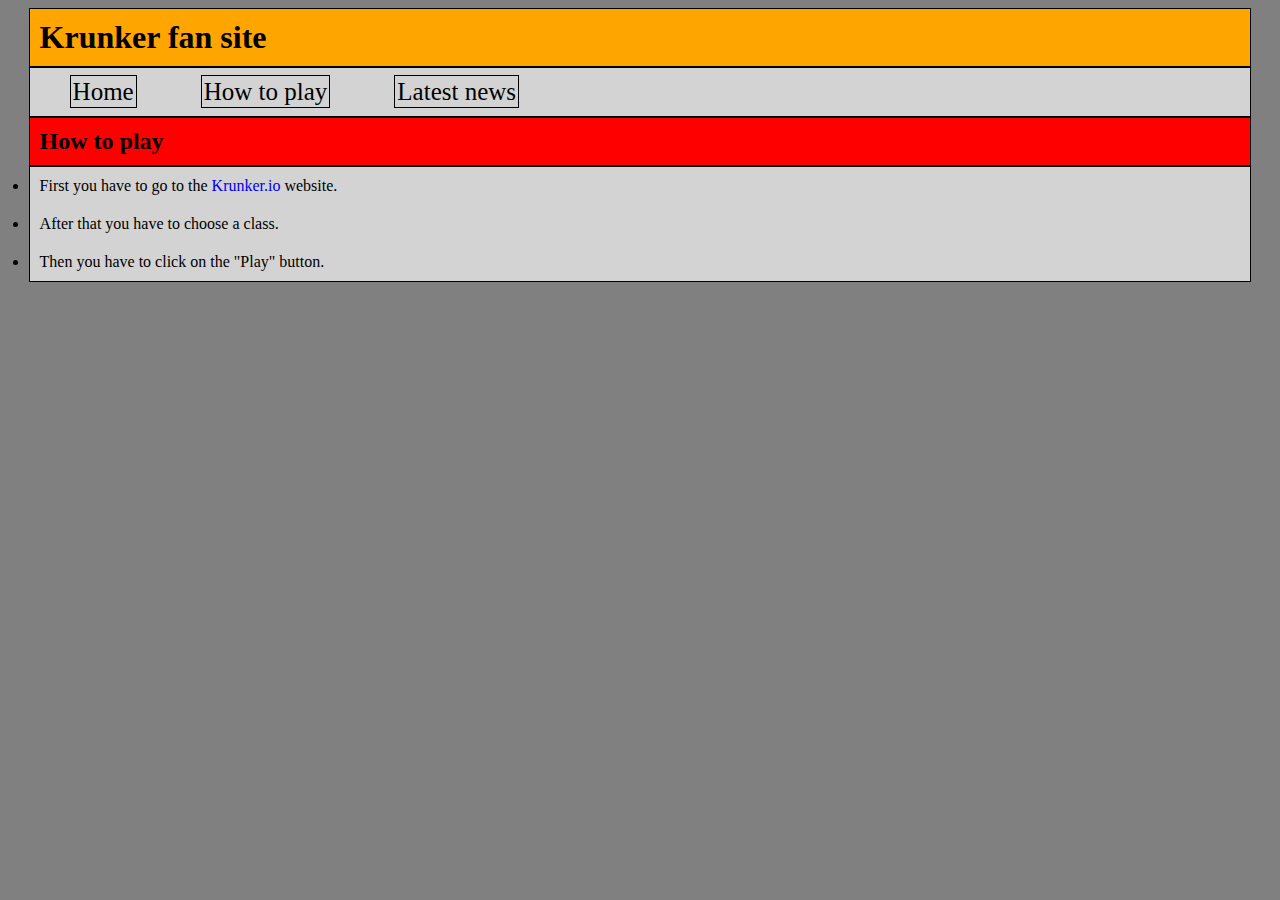
==== howto.html @ 18720250 "tweaks" ====
<!DOCTYPE html>
<html lang="en">
<head>
    <meta charset="UTF-8">
    <meta http-equiv="X-UA-Compatible" content="IE=edge">
    <meta name="viewport" content="width=device-width, initial-scale=1.0">
    <title>Document</title>
    <link rel="stylesheet" href="index.css">
</head>
<body>
    <h1 id = cim>Krunker fan site</h1>
    <div id="navbar">
        <a class="button" href="index.html">Home</a>
        <a class="button" href="howto.html">How to play</a>
        <a class="button" href="latest.html">Latest news</a>
    </div>
    <h2>How to play</h2>
    <li style="border-top: 1px solid;">First you have to go to the <a href="https://krunker.io">Krunker.io</a> website.</li>
    <li>After that you have to choose a class.</li>
    <li style="border-bottom: 1px solid;">Then you have to click on the "Play" button.</li>

</body>
</html>
---- index.css ----
p {
    width: 90%;
    background-color: lightgray;
    border: 1px solid black;
    margin: 0 auto;
    padding: 20px 10px;
    width: 95%;
    text-align: justify;
}
li{
    width: 90%;
    background-color: lightgray;
    border: 1px solid black;
    border-top: 0;
    border-bottom: 0;
    margin: 0 auto;
    padding: 10px 10px;
    width: 95%;
    text-align: justify;
}

#cim {
    background-color: orange;
    border: 1px solid black;
    padding: 10px;
    margin: 0 auto;
    width: 95%;
}
h2 {
    background-color: red;
    border: 1px solid black;
    padding: 10px;
    margin: 0 auto;
    width: 95%;
}
a {
    text-decoration: none;
}
a:hover {
    text-decoration: underline;
}
.button {
    color: black;
    border: 1px solid black;
    text-align: center;
    font-size: 25px;
    padding: 2px;
    margin: 0 30px;
    transition: 0.2s;
    background-color: lightgray;
}
/* red fade when hover over .button */
.button:hover {
    background-color: red;
    color: white;
    transition: 0.3s;
}
/* .button:hover {
    background-color: red;
    color: white;
} */
#navbar{
    background-color: lightgray;
    border: 1px solid black;
    padding: 10px;
    margin: 0 auto;
    width: 95%;
    
}
body{
    background-color:gray;
}
img {
    width: 25%;
}
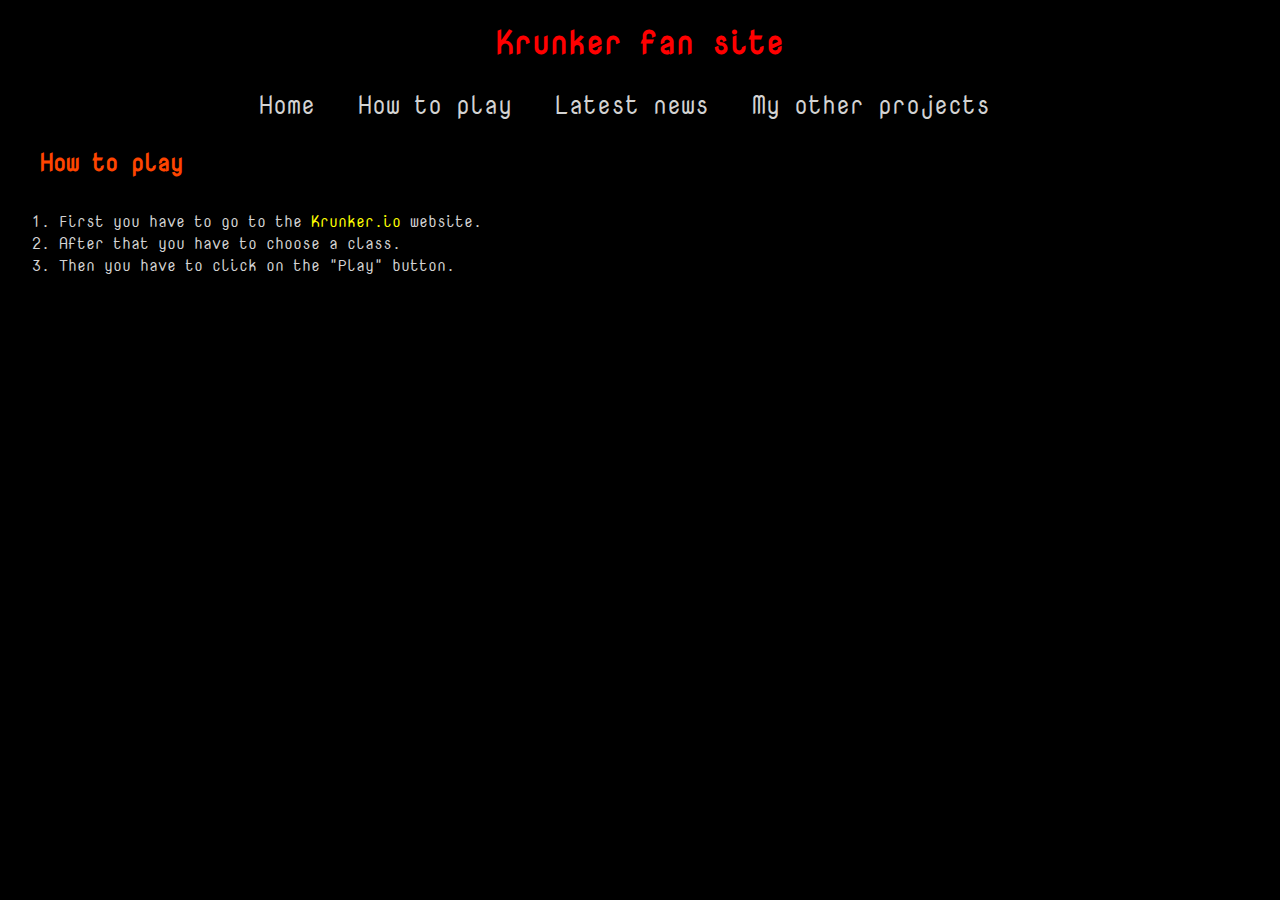
==== commit 5a135f9b: "fixes (maybe)" ====
--- a/howto.html
+++ b/howto.html
@@ -13,11 +13,14 @@
         <a class="button" href="index.html">Home</a>
         <a class="button" href="howto.html">How to play</a>
         <a class="button" href="latest.html">Latest news</a>
+        <a class="button" href="https://csecsoliver.github.io/csecsoliver">My other projects</a>
     </div>
     <h2>How to play</h2>
-    <li style="border-top: 1px solid;">First you have to go to the <a href="https://krunker.io">Krunker.io</a> website.</li>
-    <li>After that you have to choose a class.</li>
-    <li style="border-bottom: 1px solid;">Then you have to click on the "Play" button.</li>
-
+    
+    <ol>
+        <li>First you have to go to the <a href="https://krunker.io">Krunker.io</a> website.</li>
+        <li>After that you have to choose a class.</li>
+        <li>Then you have to click on the "Play" button.</li>
+    </ol>
 </body>
 </html>--- a/index.css
+++ b/index.css
@@ -1,33 +1,31 @@
-p {
+@import url('https://fonts.googleapis.com/css2?family=Nova+Mono&display=swap');
+p,ol {
     width: 90%;
-    background-color: lightgray;
+    background-color: black;
+    color: lightgray;
     border: 1px solid black;
     margin: 0 auto;
     padding: 20px 10px;
     width: 95%;
     text-align: justify;
 }
-li{
-    width: 90%;
-    background-color: lightgray;
-    border: 1px solid black;
-    border-top: 0;
-    border-bottom: 0;
-    margin: 0 auto;
-    padding: 10px 10px;
-    width: 95%;
-    text-align: justify;
-}
+ol {
+    padding: 20px 50px;
+} 
+
 
 #cim {
-    background-color: orange;
+    background-color: black;
+    color: red;
     border: 1px solid black;
     padding: 10px;
     margin: 0 auto;
     width: 95%;
+    text-align: center;
 }
 h2 {
-    background-color: red;
+    background-color: black;
+    color: orangered;
     border: 1px solid black;
     padding: 10px;
     margin: 0 auto;
@@ -35,40 +33,40 @@
 }
 a {
     text-decoration: none;
+    color: yellow;
 }
 a:hover {
     text-decoration: underline;
 }
 .button {
-    color: black;
-    border: 1px solid black;
+    color: lightgray;
     text-align: center;
     font-size: 25px;
     padding: 2px;
-    margin: 0 30px;
+    margin: 0 30px 0 0;
+    background-color: rgb(0, 0, 0);
+    display: inline-block;
+    position: relative;
     transition: 0.2s;
-    background-color: lightgray;
+    text-decoration: underline black;
 }
-/* red fade when hover over .button */
+
 .button:hover {
-    background-color: red;
-    color: white;
     transition: 0.3s;
-}
-/* .button:hover {
-    background-color: red;
-    color: white;
-} */
+    text-decoration: underline solid red;
+}    
+
 #navbar{
-    background-color: lightgray;
-    border: 1px solid black;
-    padding: 10px;
+    background-color: black;
+    padding: 10px 10px;
     margin: 0 auto;
+    text-align: center;
     width: 95%;
-    
 }
 body{
-    background-color:gray;
+    background-color:black;
+    font-family: 'Nova Mono', monospace;
+    font-size: medium;
 }
 img {
     width: 25%;
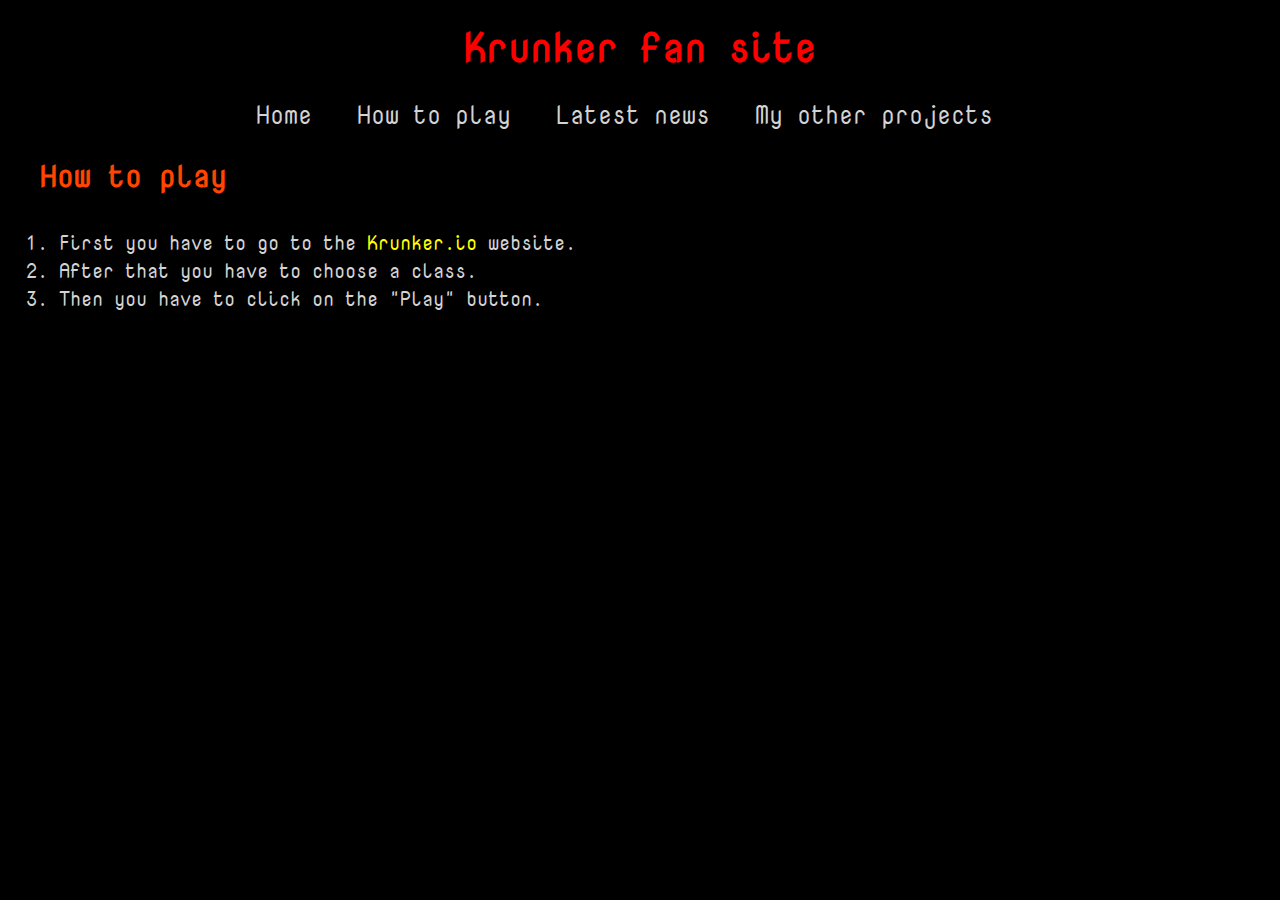
==== commit 281f7c24: "corrections" ====
--- a/howto.html
+++ b/howto.html
@@ -4,7 +4,7 @@
     <meta charset="UTF-8">
     <meta http-equiv="X-UA-Compatible" content="IE=edge">
     <meta name="viewport" content="width=device-width, initial-scale=1.0">
-    <title>Document</title>
+    <title>Tutorial - Krunker.io</title>
     <link rel="stylesheet" href="index.css">
 </head>
 <body>
--- a/index.css
+++ b/index.css
@@ -7,7 +7,7 @@
     margin: 0 auto;
     padding: 20px 10px;
     width: 95%;
-    text-align: justify;
+    /* text-align: justify; */
 }
 ol {
     padding: 20px 50px;
@@ -66,7 +66,7 @@
 body{
     background-color:black;
     font-family: 'Nova Mono', monospace;
-    font-size: medium;
+    font-size: 20px;
 }
 img {
     width: 25%;
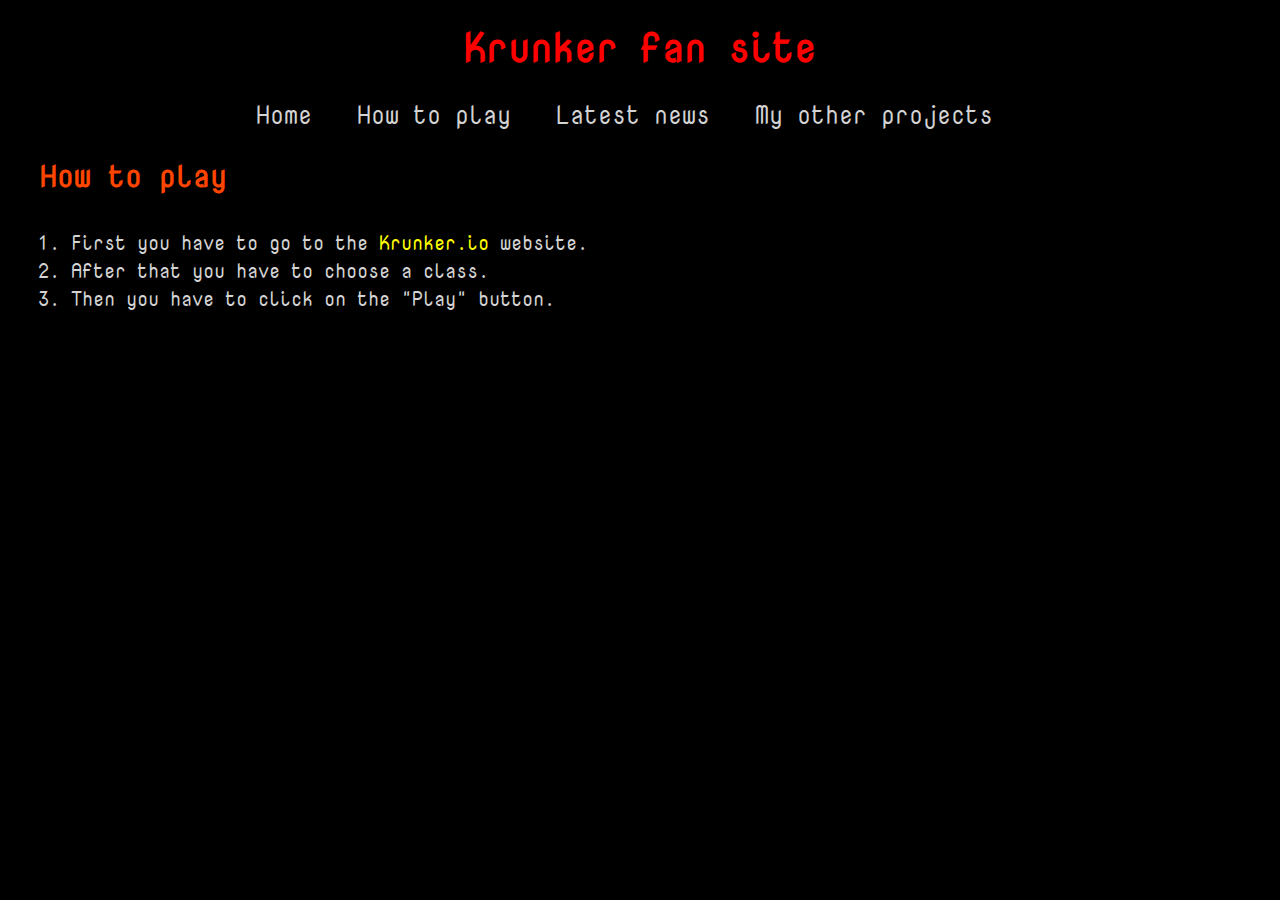
==== commit adbe5027: "vf" ====
--- a/howto.html
+++ b/howto.html
@@ -8,13 +8,15 @@
     <link rel="stylesheet" href="index.css">
 </head>
 <body>
-    <h1 id = cim>Krunker fan site</h1>
-    <div id="navbar">
-        <a class="button" href="index.html">Home</a>
-        <a class="button" href="howto.html">How to play</a>
-        <a class="button" href="latest.html">Latest news</a>
-        <a class="button" href="https://csecsoliver.github.io/csecsoliver">My other projects</a>
-    </div>
+    <header>
+        <h1 id = cim>Krunker fan site</h1>
+        <div id="navbar">
+            <a class="button" href="index.html">Home</a>
+            <a class="button" href="howto.html">How to play</a>
+            <a class="button" href="latest.html">Latest news</a>
+            <a class="button" href="https://csecsoliver.github.io/hub/index.html">My other projects</a>
+        </div>
+    </header>
     <h2>How to play</h2>
     
     <ol>
--- a/index.css
+++ b/index.css
@@ -1,5 +1,5 @@
 @import url('https://fonts.googleapis.com/css2?family=Nova+Mono&display=swap');
-p,ol {
+p {
     width: 90%;
     background-color: black;
     color: lightgray;
@@ -9,8 +9,23 @@
     width: 95%;
     /* text-align: justify; */
 }
+table{
+    width: 90%;
+    background-color: black;
+    color: lightgray;
+    border: 1px solid black;
+    margin: 0 auto;
+    padding: 0px 10px;
+    width: 90%;
+}
 ol {
     padding: 20px 50px;
+    width: 90%;
+    background-color: black;
+    color: lightgray;
+    border: 1px solid black;
+    margin: 0 auto;
+    width: 90%;
 } 
 
 
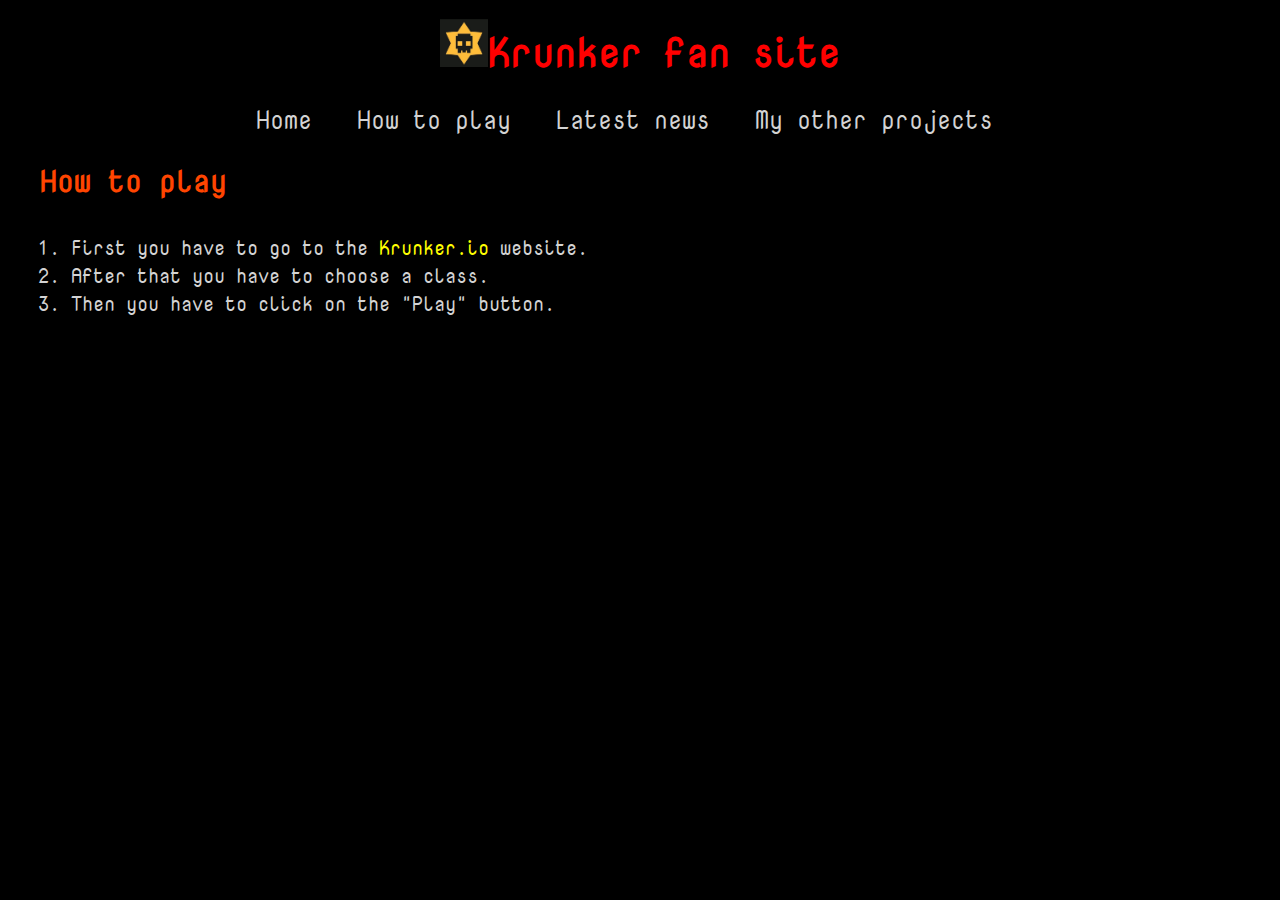
==== commit d40a85d7: "image (logo)" ====
--- a/howto.html
+++ b/howto.html
@@ -9,7 +9,7 @@
 </head>
 <body>
     <header>
-        <h1 id = cim>Krunker fan site</h1>
+        <h1 id=cim><img src="./images/logo.jpg" alt="">Krunker fan site</h1>
         <div id="navbar">
             <a class="button" href="index.html">Home</a>
             <a class="button" href="howto.html">How to play</a>
--- a/index.css
+++ b/index.css
@@ -84,5 +84,10 @@
     font-size: 20px;
 }
 img {
-    width: 25%;
+    width: 4%;
+
+}
+#title{
+    /* all content in one line */
+    display: inline-block;
 }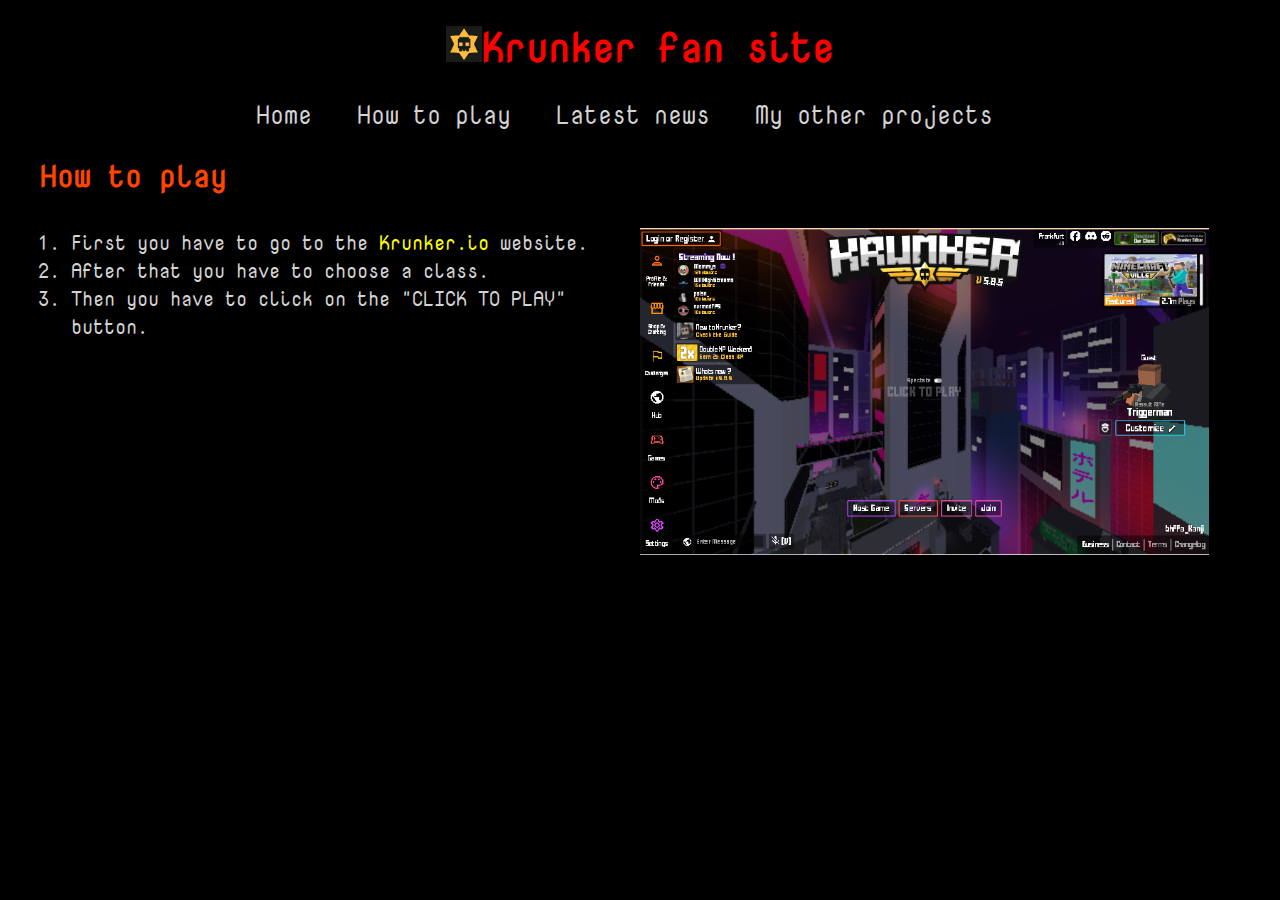
==== commit 36722243: "corrections and images" ====
--- a/howto.html
+++ b/howto.html
@@ -9,7 +9,7 @@
 </head>
 <body>
     <header>
-        <h1 id=cim><img src="./images/logo.jpg" alt="">Krunker fan site</h1>
+        <h1 id=cim><img id="logo" src="./images/logo.jpg" alt="">Krunker fan site</h1>
         <div id="navbar">
             <a class="button" href="index.html">Home</a>
             <a class="button" href="howto.html">How to play</a>
@@ -20,9 +20,10 @@
     <h2>How to play</h2>
     
     <ol>
+        <img class="right" src="images/titlescreen.png" alt="Krunker title screen" title="Krunker title screen">
         <li>First you have to go to the <a href="https://krunker.io">Krunker.io</a> website.</li>
         <li>After that you have to choose a class.</li>
-        <li>Then you have to click on the "Play" button.</li>
+        <li>Then you have to click on the "CLICK TO PLAY" button.</li>
     </ol>
 </body>
 </html>--- a/index.css
+++ b/index.css
@@ -83,11 +83,19 @@
     font-family: 'Nova Mono', monospace;
     font-size: 20px;
 }
-img {
-    width: 4%;
+#logo {
+    width: 36px;
 
 }
 #title{
-    /* all content in one line */
-    display: inline-block;
-}+    
+    display: inline-block; 
+}
+.left{
+    float: left;
+    width: 50%;
+}
+.right{
+    float: right;
+    width: 50%;
+}
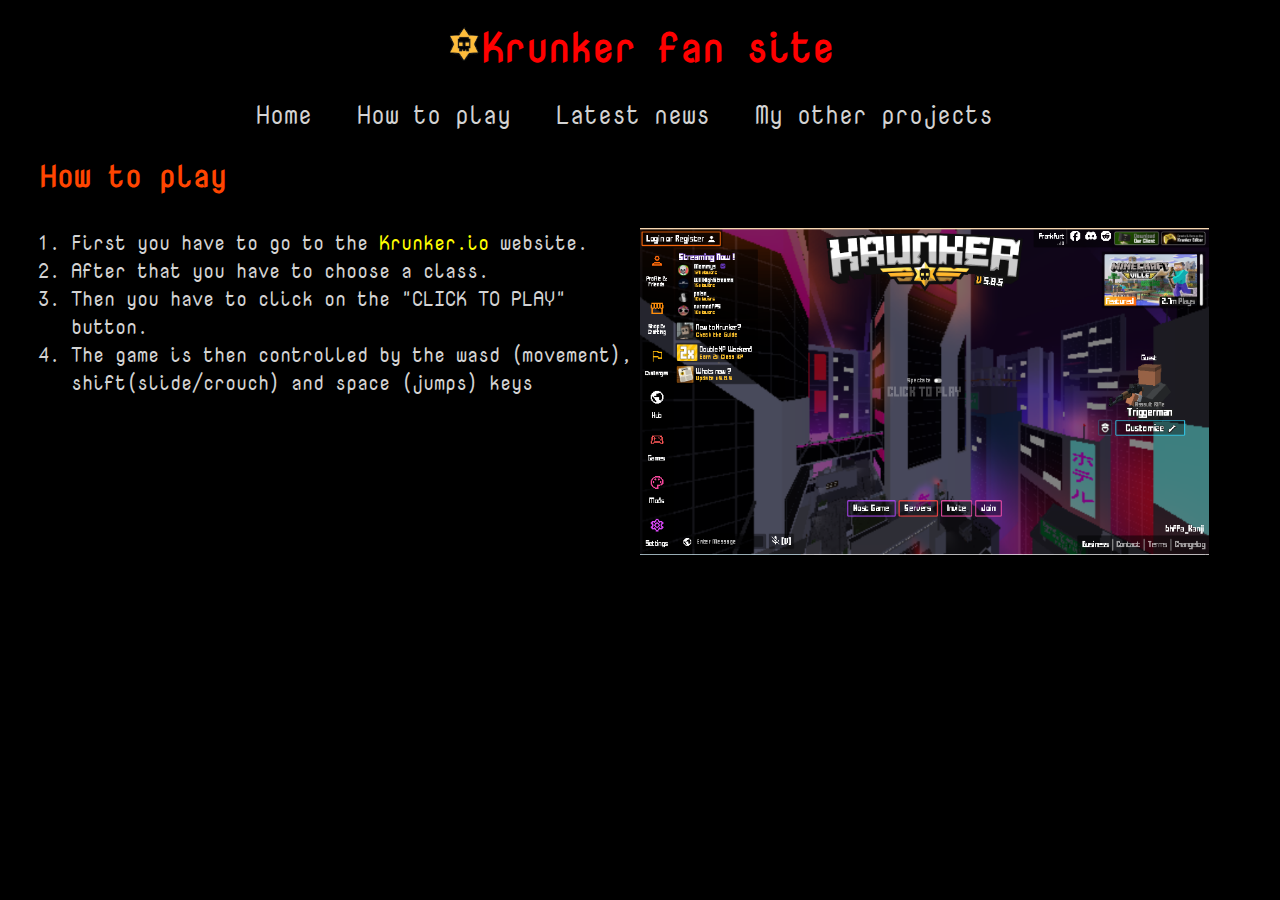
==== commit 60ae5441: "howto changes" ====
--- a/howto.html
+++ b/howto.html
@@ -1,29 +1,30 @@
-<!DOCTYPE html>
-<html lang="en">
-<head>
-    <meta charset="UTF-8">
-    <meta http-equiv="X-UA-Compatible" content="IE=edge">
-    <meta name="viewport" content="width=device-width, initial-scale=1.0">
-    <title>Tutorial - Krunker.io</title>
-    <link rel="stylesheet" href="index.css">
-</head>
-<body>
-    <header>
-        <h1 id=cim><img id="logo" src="./images/logo.jpg" alt="">Krunker fan site</h1>
-        <div id="navbar">
-            <a class="button" href="index.html">Home</a>
-            <a class="button" href="howto.html">How to play</a>
-            <a class="button" href="latest.html">Latest news</a>
-            <a class="button" href="https://csecsoliver.github.io/hub/index.html">My other projects</a>
-        </div>
-    </header>
-    <h2>How to play</h2>
-    
-    <ol>
-        <img class="right" src="images/titlescreen.png" alt="Krunker title screen" title="Krunker title screen">
-        <li>First you have to go to the <a href="https://krunker.io">Krunker.io</a> website.</li>
-        <li>After that you have to choose a class.</li>
-        <li>Then you have to click on the "CLICK TO PLAY" button.</li>
-    </ol>
-</body>
+<!DOCTYPE html>
+<html lang="en">
+<head>
+    <meta charset="UTF-8">
+    <meta http-equiv="X-UA-Compatible" content="IE=edge">
+    <meta name="viewport" content="width=device-width, initial-scale=1.0">
+    <title>Tutorial - Krunker.io</title>
+    <link rel="stylesheet" href="index.css">
+</head>
+<body>
+    <header>
+        <h1 id=cim><img id="logo" src="./images/logo2.jpg" alt="">Krunker fan site</h1>
+        <div id="navbar">
+            <a class="button" href="index.html">Home</a>
+            <a class="button" href="howto.html">How to play</a>
+            <a class="button" href="latest.html">Latest news</a>
+            <a class="button" href="https://csecsoliver.github.io/hub/index.html">My other projects</a>
+        </div>
+    </header>
+    <h2>How to play</h2>
+    
+    <ol>
+        <img class="right" src="images/titlescreen.png" alt="Krunker title screen" title="Krunker title screen">
+        <li>First you have to go to the <a href="https://krunker.io">Krunker.io</a> website.</li>
+        <li>After that you have to choose a class.</li>
+        <li>Then you have to click on the "CLICK TO PLAY" button.</li>
+        <li>The game is then controlled by the wasd (movement), shift(slide/crouch) and space (jumps) keys</li>
+    </ol>
+</body>
 </html>